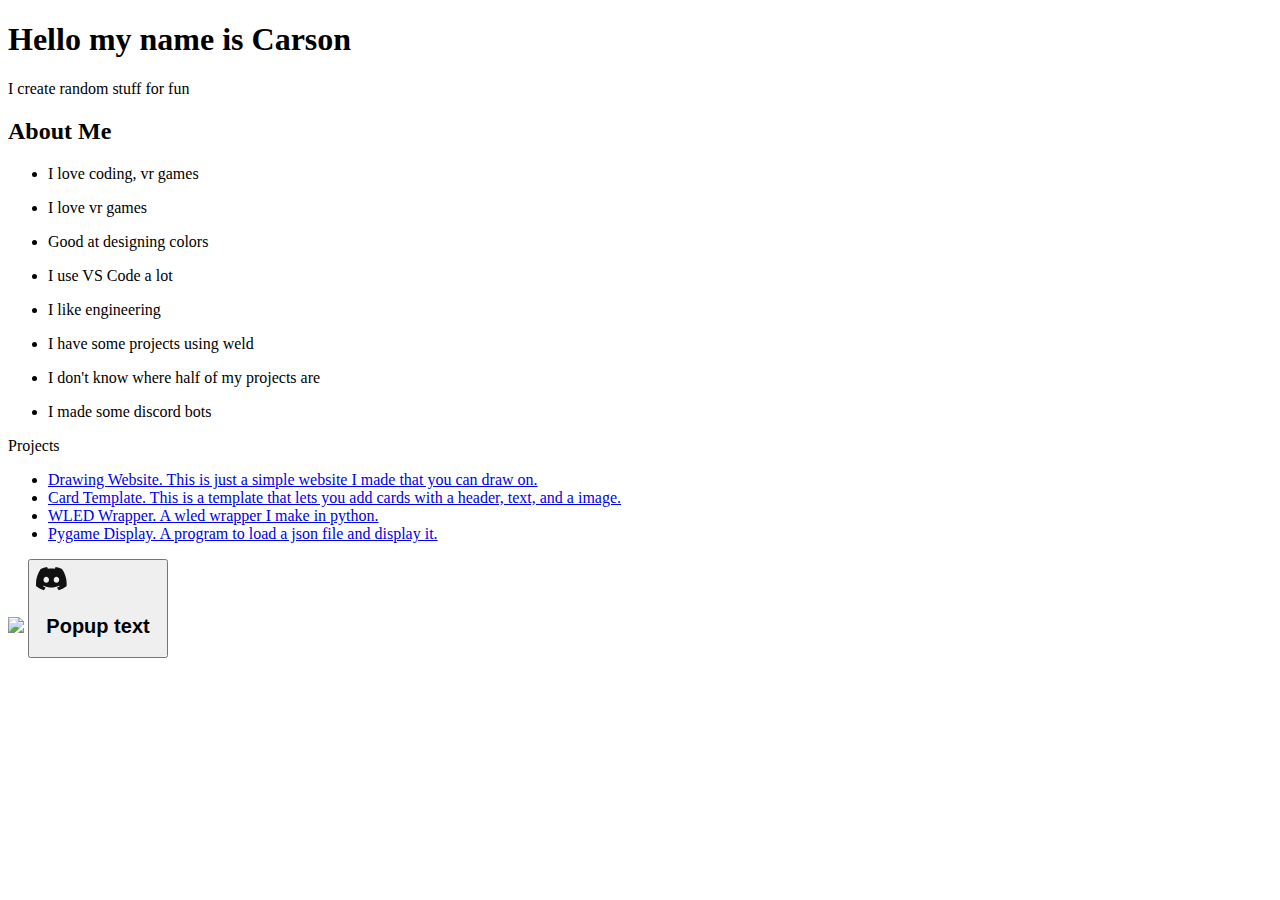
==== index.html @ 6580f6a4 "fix typo in style import" ====
<!DOCTYPE html>
<html lang="en">
<head>
    <meta charset="UTF-8">
    <meta http-equiv="X-UA-Compatible" content="IE=edge">
    <meta name="viewport" content="width=device-width, initial-scale=1.0">
    <title>Carson's Portfolio</title>
    <script src="script.js"></script>
    <link rel="stylesheet" href="style.css">
</head>
<body>
    <h1 class="hello_text">Hello my name is Carson</h1>
<p class = "hello_text">I create random stuff for fun</p>

<div class="info" id="content">
  <h2>About Me</h2>
  <ul class="items">
    <li class="item">
      <p>I love coding, vr games</p>
    </li>
    <li class="item">
      <p>I love vr games</p>
    </li>
    <li class="item">
      <p>Good at designing colors <div class="color"></div></p>
    </li>
    <li class="item">
      <p>I use VS Code a lot</p>
    </li>
    <li class="item">
      <p>I like engineering</p>
    </li>
     <li class="item">
      <p>I have some projects using weld</p>
    </li>
    <li class="item">
      <p>I don't know where half of my projects are</p>
    </li>
    <li class="item">
      <p>I made some discord bots</p>
    </li>
  </ul>
</div>

<p class="project_text">Projects</p>

<div class="projects">
  <ul>
    <li><a href="https://codepen.io/carson-coder/pen/ExpvBew">Drawing Website. This is just a simple website I made that you can draw on.</a></li>
    <li><a href="https://codepen.io/carson-coder/pen/GRBvzMv">Card Template. This is a template that lets you add cards with a header, text, and a image.</a></li>
    <li><a href="https://github.com/carson-coder/Python-WLED-api-Wrapper">WLED Wrapper. A wled wrapper I make in python.</a></li>
    <li><a href="https://github.com/carson-coder/Pygame-Display">Pygame Display. A program to load a json file and display it.</a></li>
  </ul>
</div>

<div class="links">
  <a href="https://github.com/carson-coder"><img src="https://github.com/favicon.ico"></img></a>
  <button class="image" onclick="popup('Discord: CarsonCoder#4014')">
    <svg width="124" height="34" viewBox="0 0 124 34"><g fill="#111"><path d="M26.0015 6.9529C24.0021 6.03845 21.8787 5.37198 19.6623 5C19.3833 5.48048 19.0733 6.13144 18.8563 6.64292C16.4989 6.30193 14.1585 6.30193 11.8336 6.64292C11.6166 6.13144 11.2911 5.48048 11.0276 5C8.79575 5.37198 6.67235 6.03845 4.6869 6.9529C0.672601 12.8736 -0.41235 18.6548 0.130124 24.3585C2.79599 26.2959 5.36889 27.4739 7.89682 28.2489C8.51679 27.4119 9.07477 26.5129 9.55525 25.5675C8.64079 25.2265 7.77283 24.808 6.93587 24.312C7.15286 24.1571 7.36986 23.9866 7.57135 23.8161C12.6241 26.1255 18.0969 26.1255 23.0876 23.8161C23.3046 23.9866 23.5061 24.1571 23.7231 24.312C22.8861 24.808 22.0182 25.2265 21.1037 25.5675C21.5842 26.5129 22.1422 27.4119 22.7621 28.2489C25.2885 27.4739 27.8769 26.2959 30.5288 24.3585C31.1952 17.7559 29.4733 12.0212 26.0015 6.9529ZM10.2527 20.8402C8.73376 20.8402 7.49382 19.4608 7.49382 17.7714C7.49382 16.082 8.70276 14.7025 10.2527 14.7025C11.7871 14.7025 13.0425 16.082 13.0115 17.7714C13.0115 19.4608 11.7871 20.8402 10.2527 20.8402ZM20.4373 20.8402C18.9183 20.8402 17.6768 19.4608 17.6768 17.7714C17.6768 16.082 18.8873 14.7025 20.4373 14.7025C21.9717 14.7025 23.2271 16.082 23.1961 17.7714C23.1961 19.4608 21.9872 20.8402 20.4373 20.8402Z"></path></g></svg>
    <div class="transparent popup" id="popup"><h2>Popup text</h2></div>
  </button>
</div>
</body>
</html>
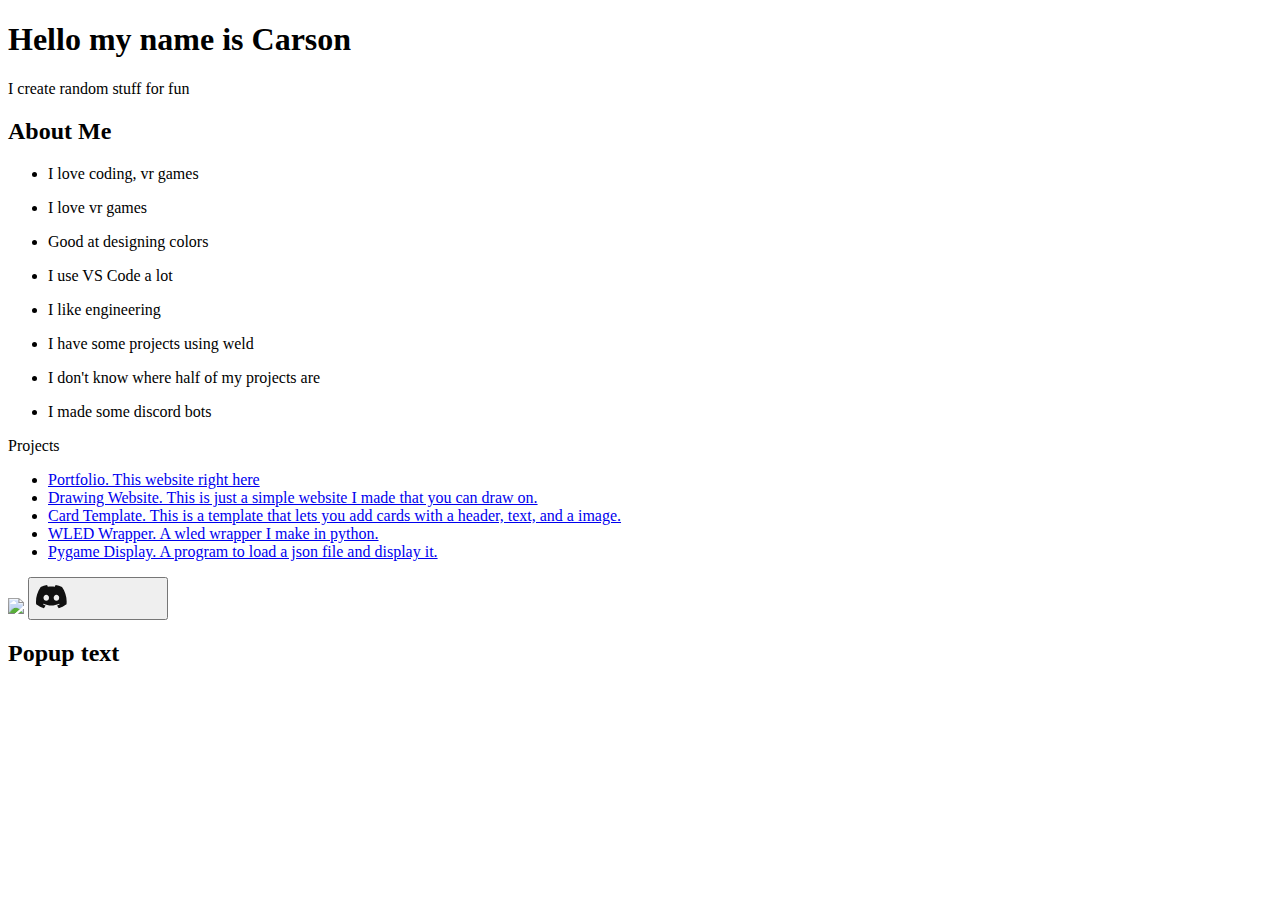
==== commit 0f8dbaa0: "Add projects" ====
--- a/index.html
+++ b/index.html
@@ -46,6 +46,7 @@
 
 <div class="projects">
   <ul>
+    <li><a href="https://github.com/carson-coder/Portfolio">Portfolio. This website right here</a></li>
     <li><a href="https://codepen.io/carson-coder/pen/ExpvBew">Drawing Website. This is just a simple website I made that you can draw on.</a></li>
     <li><a href="https://codepen.io/carson-coder/pen/GRBvzMv">Card Template. This is a template that lets you add cards with a header, text, and a image.</a></li>
     <li><a href="https://github.com/carson-coder/Python-WLED-api-Wrapper">WLED Wrapper. A wled wrapper I make in python.</a></li>
@@ -57,8 +58,8 @@
   <a href="https://github.com/carson-coder"><img src="https://github.com/favicon.ico"></img></a>
   <button class="image" onclick="popup('Discord: CarsonCoder#4014')">
     <svg width="124" height="34" viewBox="0 0 124 34"><g fill="#111"><path d="M26.0015 6.9529C24.0021 6.03845 21.8787 5.37198 19.6623 5C19.3833 5.48048 19.0733 6.13144 18.8563 6.64292C16.4989 6.30193 14.1585 6.30193 11.8336 6.64292C11.6166 6.13144 11.2911 5.48048 11.0276 5C8.79575 5.37198 6.67235 6.03845 4.6869 6.9529C0.672601 12.8736 -0.41235 18.6548 0.130124 24.3585C2.79599 26.2959 5.36889 27.4739 7.89682 28.2489C8.51679 27.4119 9.07477 26.5129 9.55525 25.5675C8.64079 25.2265 7.77283 24.808 6.93587 24.312C7.15286 24.1571 7.36986 23.9866 7.57135 23.8161C12.6241 26.1255 18.0969 26.1255 23.0876 23.8161C23.3046 23.9866 23.5061 24.1571 23.7231 24.312C22.8861 24.808 22.0182 25.2265 21.1037 25.5675C21.5842 26.5129 22.1422 27.4119 22.7621 28.2489C25.2885 27.4739 27.8769 26.2959 30.5288 24.3585C31.1952 17.7559 29.4733 12.0212 26.0015 6.9529ZM10.2527 20.8402C8.73376 20.8402 7.49382 19.4608 7.49382 17.7714C7.49382 16.082 8.70276 14.7025 10.2527 14.7025C11.7871 14.7025 13.0425 16.082 13.0115 17.7714C13.0115 19.4608 11.7871 20.8402 10.2527 20.8402ZM20.4373 20.8402C18.9183 20.8402 17.6768 19.4608 17.6768 17.7714C17.6768 16.082 18.8873 14.7025 20.4373 14.7025C21.9717 14.7025 23.2271 16.082 23.1961 17.7714C23.1961 19.4608 21.9872 20.8402 20.4373 20.8402Z"></path></g></svg>
-    <div class="transparent popup" id="popup"><h2>Popup text</h2></div>
   </button>
+  <div class="transparent popup" id="popup"><h2>Popup text</h2></div>
 </div>
 </body>
 </html>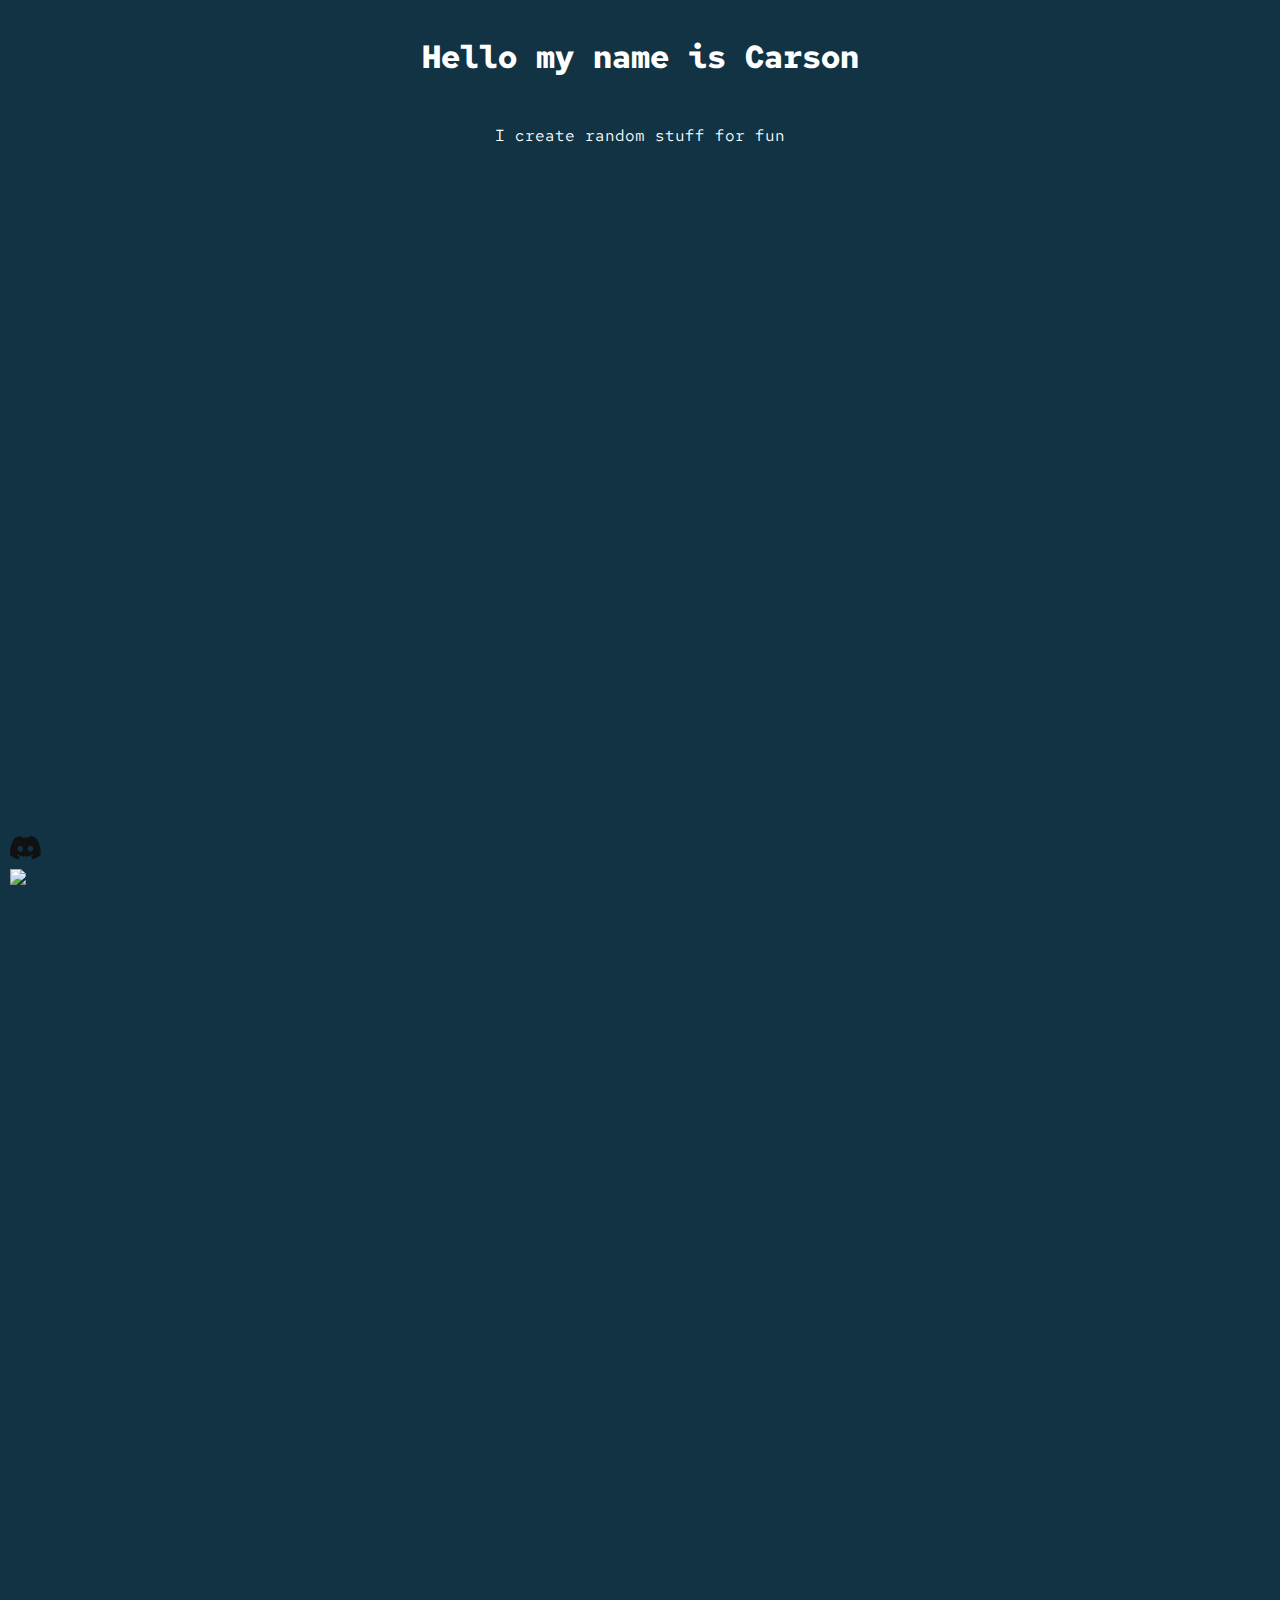
==== commit 36a401c4: "Fixed Design For Mobile" ====
--- a/index.html
+++ b/index.html
@@ -59,7 +59,7 @@
   <button class="image" onclick="popup('Discord: CarsonCoder#4014')">
     <svg width="124" height="34" viewBox="0 0 124 34"><g fill="#111"><path d="M26.0015 6.9529C24.0021 6.03845 21.8787 5.37198 19.6623 5C19.3833 5.48048 19.0733 6.13144 18.8563 6.64292C16.4989 6.30193 14.1585 6.30193 11.8336 6.64292C11.6166 6.13144 11.2911 5.48048 11.0276 5C8.79575 5.37198 6.67235 6.03845 4.6869 6.9529C0.672601 12.8736 -0.41235 18.6548 0.130124 24.3585C2.79599 26.2959 5.36889 27.4739 7.89682 28.2489C8.51679 27.4119 9.07477 26.5129 9.55525 25.5675C8.64079 25.2265 7.77283 24.808 6.93587 24.312C7.15286 24.1571 7.36986 23.9866 7.57135 23.8161C12.6241 26.1255 18.0969 26.1255 23.0876 23.8161C23.3046 23.9866 23.5061 24.1571 23.7231 24.312C22.8861 24.808 22.0182 25.2265 21.1037 25.5675C21.5842 26.5129 22.1422 27.4119 22.7621 28.2489C25.2885 27.4739 27.8769 26.2959 30.5288 24.3585C31.1952 17.7559 29.4733 12.0212 26.0015 6.9529ZM10.2527 20.8402C8.73376 20.8402 7.49382 19.4608 7.49382 17.7714C7.49382 16.082 8.70276 14.7025 10.2527 14.7025C11.7871 14.7025 13.0425 16.082 13.0115 17.7714C13.0115 19.4608 11.7871 20.8402 10.2527 20.8402ZM20.4373 20.8402C18.9183 20.8402 17.6768 19.4608 17.6768 17.7714C17.6768 16.082 18.8873 14.7025 20.4373 14.7025C21.9717 14.7025 23.2271 16.082 23.1961 17.7714C23.1961 19.4608 21.9872 20.8402 20.4373 20.8402Z"></path></g></svg>
   </button>
-  <div class="transparent popup" id="popup"><h2>Popup text</h2></div>
+  <div class="hidden popup" id="popup"><h2>Popup text</h2></div>
 </div>
 </body>
 </html>--- a/style.css
+++ b/style.css
@@ -0,0 +1,210 @@
+@import url("https://fonts.googleapis.com/css2?family=Red+Hat+Mono&display=swap");
+
+* {
+  font-family: "Red Hat Mono", monospace;
+  color: white;
+  max-width: 100%;
+}
+
+:root {
+  --background-color: #134
+}
+
+/* width */
+body::-webkit-scrollbar {
+  width: 10px;
+}
+
+/* Track */
+body::-webkit-scrollbar-track {
+  background: var(--background-color);
+}
+
+/* Handle */
+body::-webkit-scrollbar-thumb {
+  background: linear-gradient(white, #6865d9, white);
+  border-radius: 10px;
+  position: fixed;
+  right: 10px;
+}
+
+/* Handle on hover */
+body::-webkit-scrollbar-thumb:hover {
+  background: linear-gradient(white, #0000ff, white);
+}
+
+body {
+  background-color: var(--background-color);
+  margin: 0px;
+  padding: 10px;
+  display: flex;
+  align-items: center;
+  flex-direction: column;
+  height: calc(200vh - 20px);
+}
+
+/* Animations */
+
+@keyframes down {
+  0% {
+    transform: translateY(-90vw);
+  }
+  
+  100% {
+    transform: translateY(0%);
+  }
+}
+
+/* Childern of body */
+
+.hello_text {
+  --display: unset;
+  margin-top: 2%;
+  animation: down 2s forwards;
+}
+
+.info {
+  --padding: 5vh;
+  --padding-inline: 5vw;
+  --margin: 5vw;
+  
+  margin: var(--margin);
+  padding: var(--padding);
+  padding-inline: var(--padding-inline);
+  height: 400px;
+  color: #ccf !important;
+  border-radius: 10px;
+  background-color: #111;
+  transition: all 1s ease;
+  grid-template-columns: auto auto;
+  height: min-content;
+  width: 60vw;
+  overflow: wrap;
+  animation: down 2s forwards;
+  animation-delay: 2s;
+  transform: translateY(-1000vh);
+} 
+
+.projects {
+  background: linear-gradient(#24223a, #000000);
+  
+  min-width: 50vw;
+  padding: 10px;
+  border-radius: 10px;
+  
+  animation: down 2s forwards;
+  animation-delay: 5s;
+  transform: translateY(-1000vh);
+}
+
+.project_text {
+  font-size: 2rem;
+  animation: down 2s forwards;
+  animation-delay: 5s;
+  transform: translateY(-1000vh);
+}
+
+/* other things */
+
+.projects ul li {
+  margin: 10px;
+}
+
+ul {
+  list-style: none;
+  margin: 0px;
+  padding: 0px;
+}
+
+.items {
+  --max-width: max(6vw, 200px);
+  --min-width: max(5vw, 200px);
+  
+  display: grid;
+  height: min-content;
+  width: 100%;
+  grid-template-columns: repeat(auto-fit, 100px);
+  gap: max(50px, 2vw);
+}
+
+.item {
+  background: #103245;
+  max-width: var(--max-width);
+  border-radius: 1vw;
+  padding: 1px;
+  padding-inline: 10px;
+  height: max-content;
+  width: 6rem;
+  margin-inline: 20px;
+}
+
+.info h2 {
+  border-radius: 100vw;
+  padding: 20px;
+  width: 90%;
+  text-align: flex-start;
+  font-size: 2rem;
+  animation: down 2s forwards;
+  animation-delay: 2.1s;
+  transform: translateY(-1000vh);
+}
+
+.links {
+  position: fixed;
+  display: flex;
+  flex-direction: column-reverse;
+  bottom: 10px;
+  left: 10px;
+}
+
+.links * {
+  cursor: pointer;
+  margin: 0px;
+  padding: 0px;
+}
+
+.image, .image * {
+  background: none;
+  outline: none;
+  border: none;
+}
+
+.popup {
+  position: fixed;
+  height: 80px;
+  bottom: 60px;
+  padding: 10px;
+  padding-top: 20px;
+  background-color: #609dff;
+  border-radius: 20px;
+  border-bottom-left-radius: 5px; 
+  left: 75px;
+  filter: opacity(0);
+  transition: filter 0.2s ease;
+  cursor: unset;
+}
+
+.popup h2 {
+  left: 80px;
+  bottom: 60px;
+  font-size: 1rem;
+}
+
+.color::before {
+  content: "";
+    width: 1rem;
+    height: 1rem;
+    background-color: #0FD985;
+    outline: 1px black solid;
+    position: absolute;
+    margin-block: -33px;
+    margin-inline: 63px;
+}
+
+.show { filter: opacity(100%)}
+
+.hidden { display: none !important;}
+
+a {
+  text-decoration: none;
+}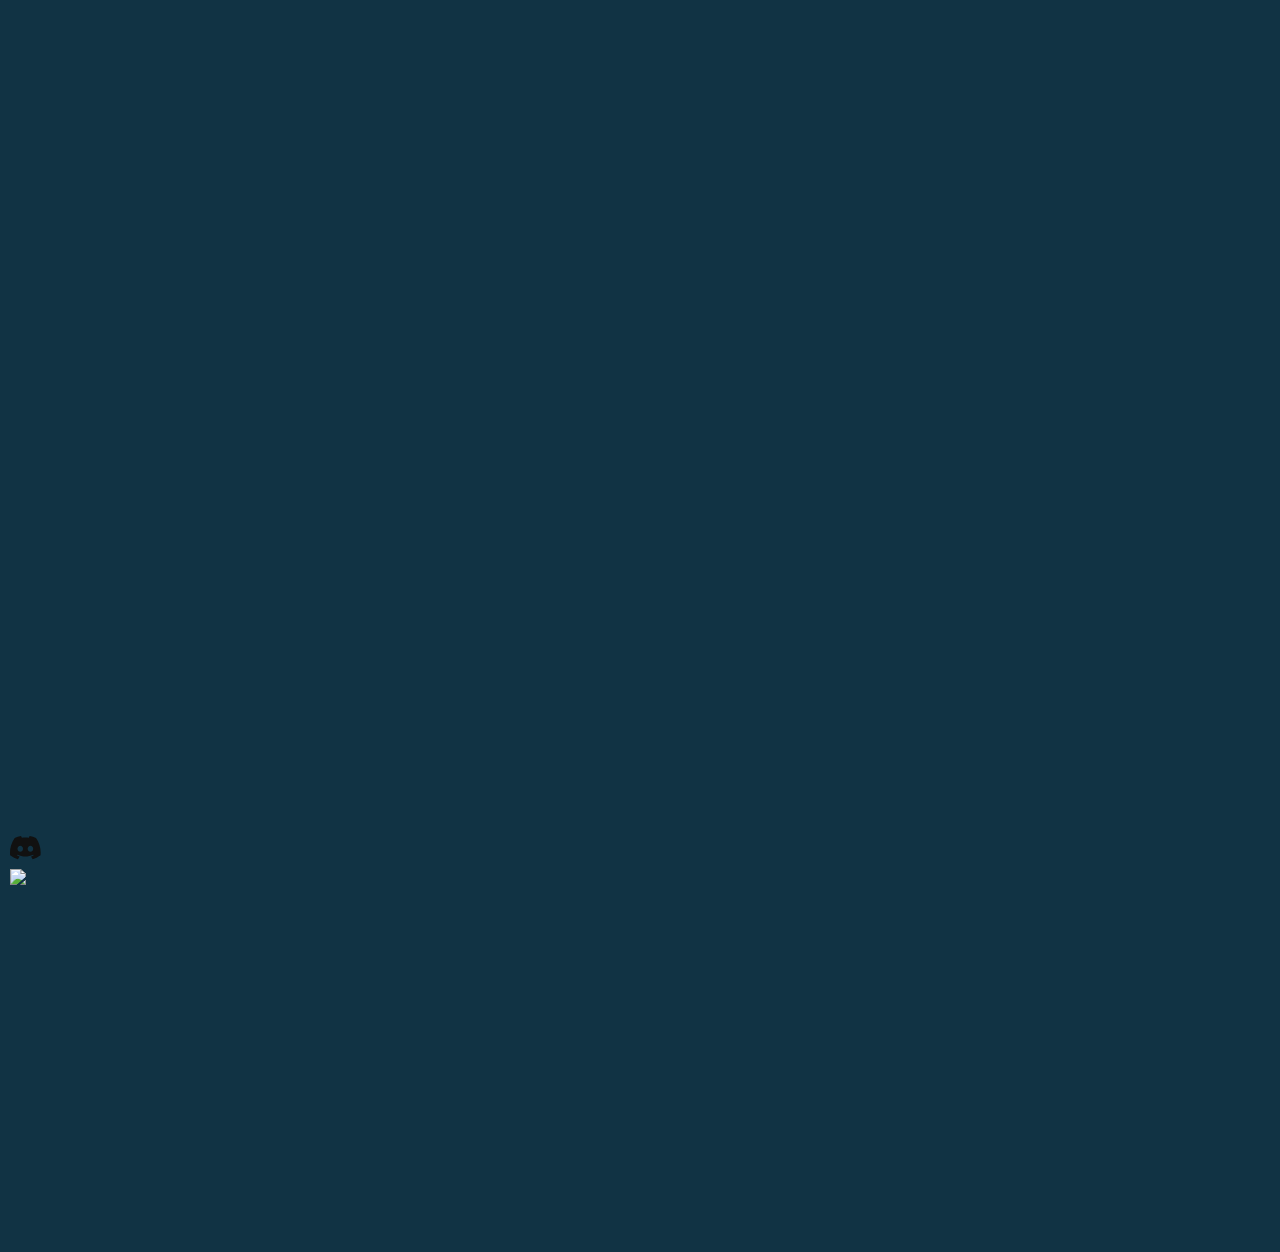
==== commit da6cabbf: "Just changing style of info" ====
--- a/index.html
+++ b/index.html
@@ -14,32 +14,14 @@
 
 <div class="info" id="content">
   <h2>About Me</h2>
-  <ul class="items">
-    <li class="item">
-      <p>I love coding, vr games</p>
-    </li>
-    <li class="item">
-      <p>I love vr games</p>
-    </li>
-    <li class="item">
-      <p>Good at designing colors <div class="color"></div></p>
-    </li>
-    <li class="item">
-      <p>I use VS Code a lot</p>
-    </li>
-    <li class="item">
-      <p>I like engineering</p>
-    </li>
-     <li class="item">
-      <p>I have some projects using weld</p>
-    </li>
-    <li class="item">
-      <p>I don't know where half of my projects are</p>
-    </li>
-    <li class="item">
-      <p>I made some discord bots</p>
-    </li>
-  </ul>
+  <p>I love coding, vr games</p>
+  <p>I love vr games</p>
+  <p>Good at designing colors <div class="color"></div></p>
+  <p>I use VS Code a lot</p>
+  <p>I like engineering</p>
+  <p>I have some projects using weld</p>
+  <p>I don't know where half of my projects are</p>
+  <p>I made some discord bots</p>
 </div>
 
 <p class="project_text">Projects</p>
--- a/style.css
+++ b/style.css
@@ -4,6 +4,7 @@
   font-family: "Red Hat Mono", monospace;
   color: white;
   max-width: 100%;
+  --idle-pos: -5000px;
 }
 
 :root {
@@ -40,27 +41,30 @@
   display: flex;
   align-items: center;
   flex-direction: column;
-  height: calc(200vh - 20px);
+  height: max-content;
+  padding-bottom: 100px;
 }
 
 /* Animations */
 
 @keyframes down {
   0% {
-    transform: translateY(-90vw);
+    top: var(--idle-pos);
   }
   
   100% {
-    transform: translateY(0%);
+    top: 0;
   }
 }
 
-/* Childern of body */
+/* Children of body */
 
 .hello_text {
   --display: unset;
   margin-top: 2%;
-  animation: down 2s forwards;
+  position: relative;
+  animation: down 2s forwards;
+  top: var(--idle-pos);
 }
 
 .info {
@@ -80,9 +84,12 @@
   height: min-content;
   width: 60vw;
   overflow: wrap;
-  animation: down 2s forwards;
+  position: relative;
+
+  animation: down 2s forwards;
+  top: var(--idle-pos);
   animation-delay: 2s;
-  transform: translateY(-1000vh);
+  
 } 
 
 .projects {
@@ -91,23 +98,28 @@
   min-width: 50vw;
   padding: 10px;
   border-radius: 10px;
-  
+  position: relative;
+  top: var(--idle-pos);
   animation: down 2s forwards;
   animation-delay: 5s;
-  transform: translateY(-1000vh);
 }
 
 .project_text {
   font-size: 2rem;
+  top: var(--idle-pos);
   animation: down 2s forwards;
   animation-delay: 5s;
-  transform: translateY(-1000vh);
+  position: relative;
 }
 
 /* other things */
 
-.projects ul li {
-  margin: 10px;
+.projects > ul > li {
+  padding: 10px;
+}
+
+.projects > ul > li:not(:nth-child(1)) {
+  border-top: 2px solid #5a5a5a;
 }
 
 ul {
@@ -144,9 +156,11 @@
   width: 90%;
   text-align: flex-start;
   font-size: 2rem;
+  position: relative;
+  top: var(--idle-pos);
   animation: down 2s forwards;
   animation-delay: 2.1s;
-  transform: translateY(-1000vh);
+  
 }
 
 .links {
@@ -197,8 +211,8 @@
     background-color: #0FD985;
     outline: 1px black solid;
     position: absolute;
-    margin-block: -33px;
-    margin-inline: 63px;
+    margin-block: -2.1rem;
+    margin-inline: 14.5rem;
 }
 
 .show { filter: opacity(100%)}
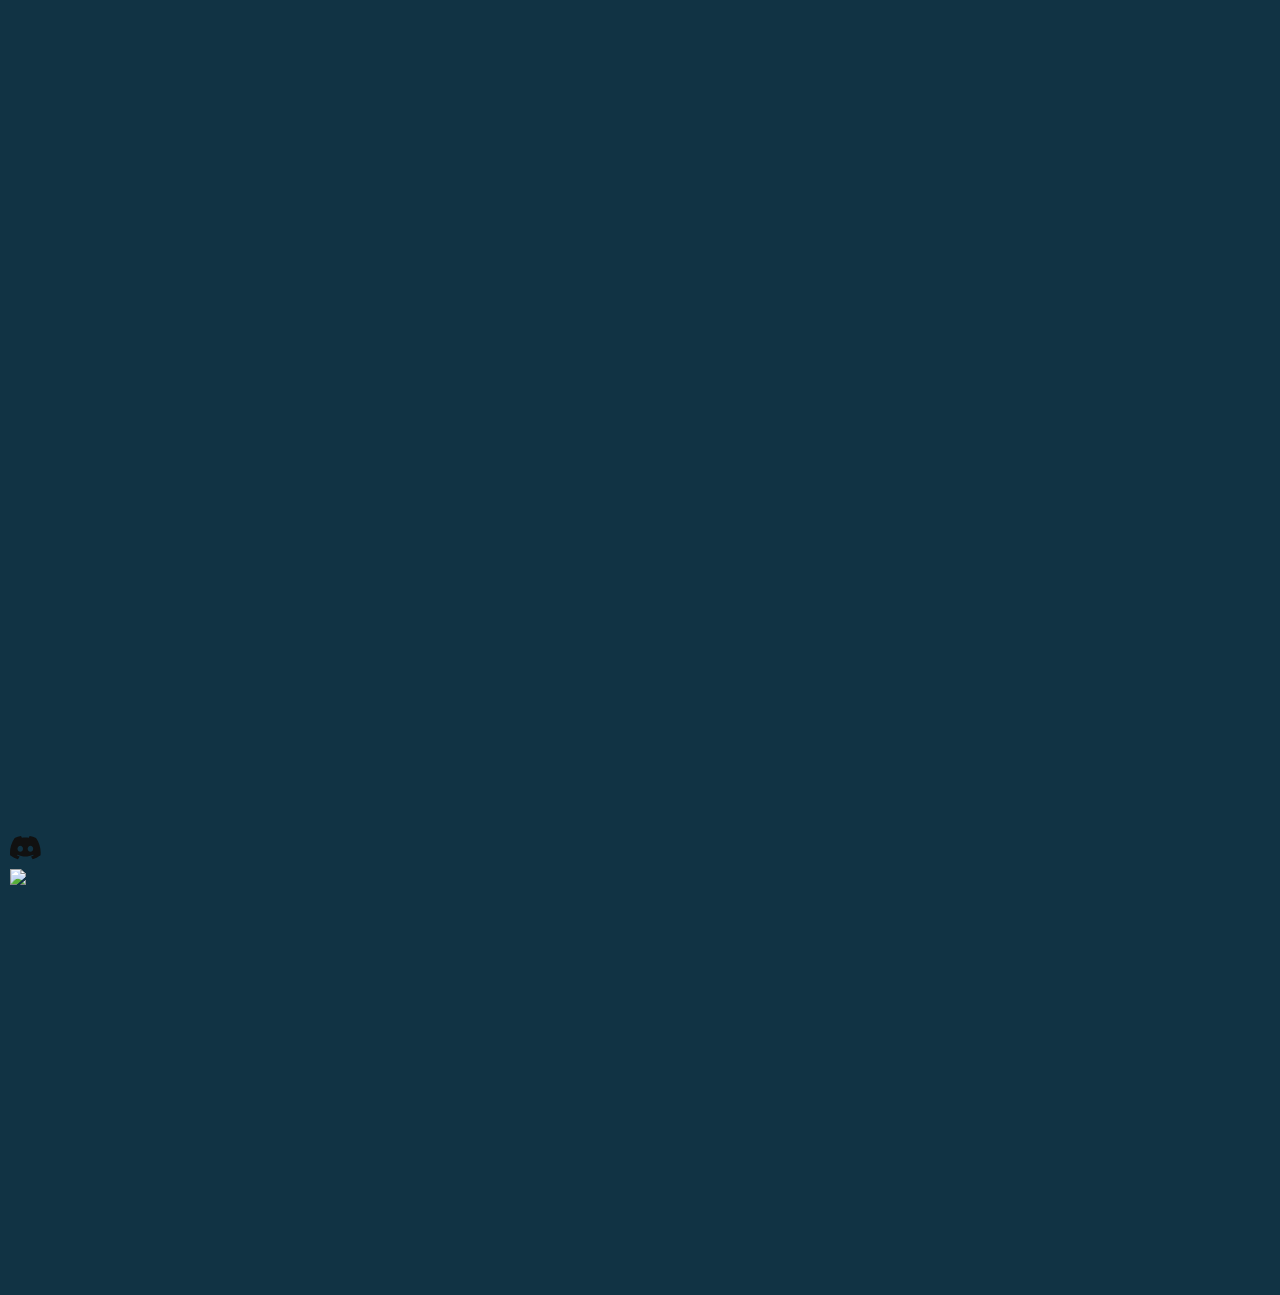
==== commit 83776847: "Added project" ====
--- a/index.html
+++ b/index.html
@@ -16,7 +16,7 @@
   <h2>About Me</h2>
   <p>I love coding, vr games</p>
   <p>I love vr games</p>
-  <p>Good at designing colors <div class="color"></div></p>
+  <p class="color">Good at designing colors</p>
   <p>I use VS Code a lot</p>
   <p>I like engineering</p>
   <p>I have some projects using weld</p>
@@ -33,6 +33,7 @@
     <li><a href="https://codepen.io/carson-coder/pen/GRBvzMv">Card Template. This is a template that lets you add cards with a header, text, and a image.</a></li>
     <li><a href="https://github.com/carson-coder/Python-WLED-api-Wrapper">WLED Wrapper. A wled wrapper I make in python.</a></li>
     <li><a href="https://github.com/carson-coder/Pygame-Display">Pygame Display. A program to load a json file and display it.</a></li>
+    <li><a href="https://www.youtube.com/@HouseThingsRecRoom">HTRR Films. A movie production thing in Rec Room a game I play</a></li>
   </ul>
 </div>
 
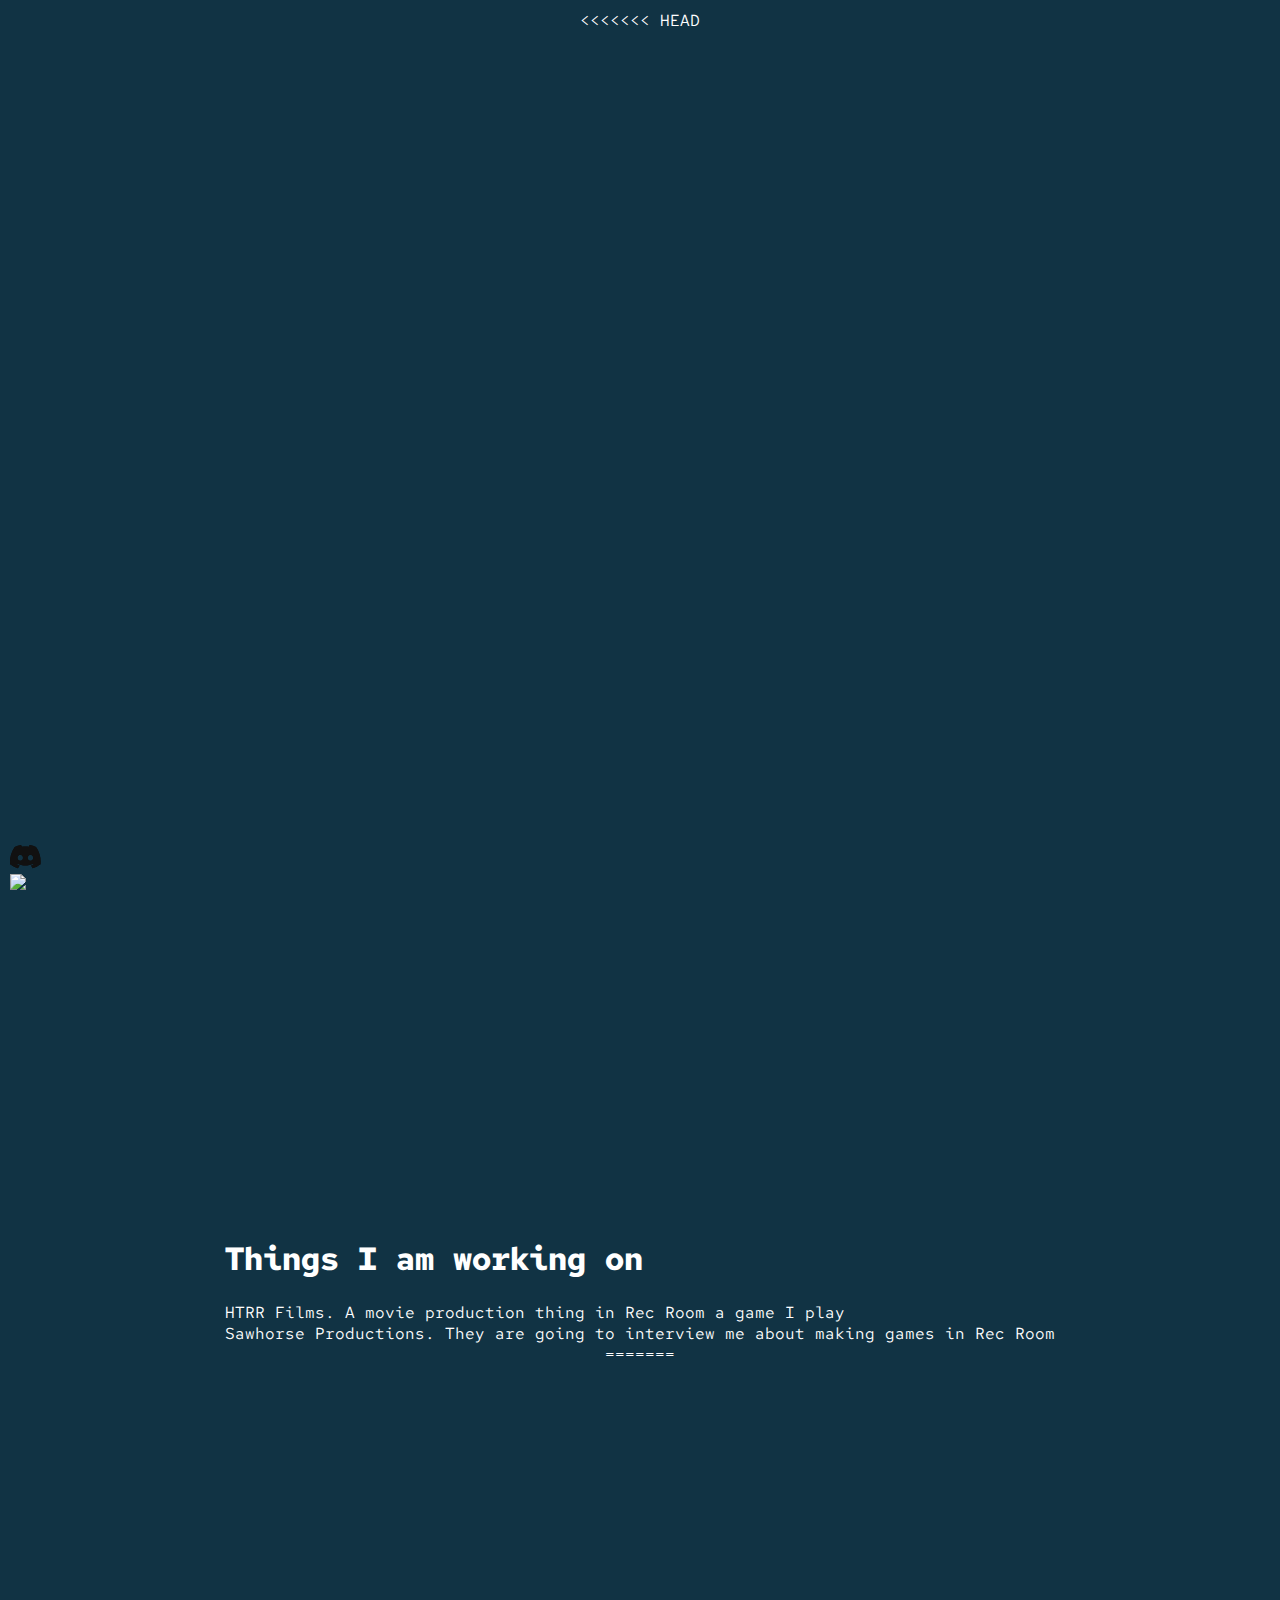
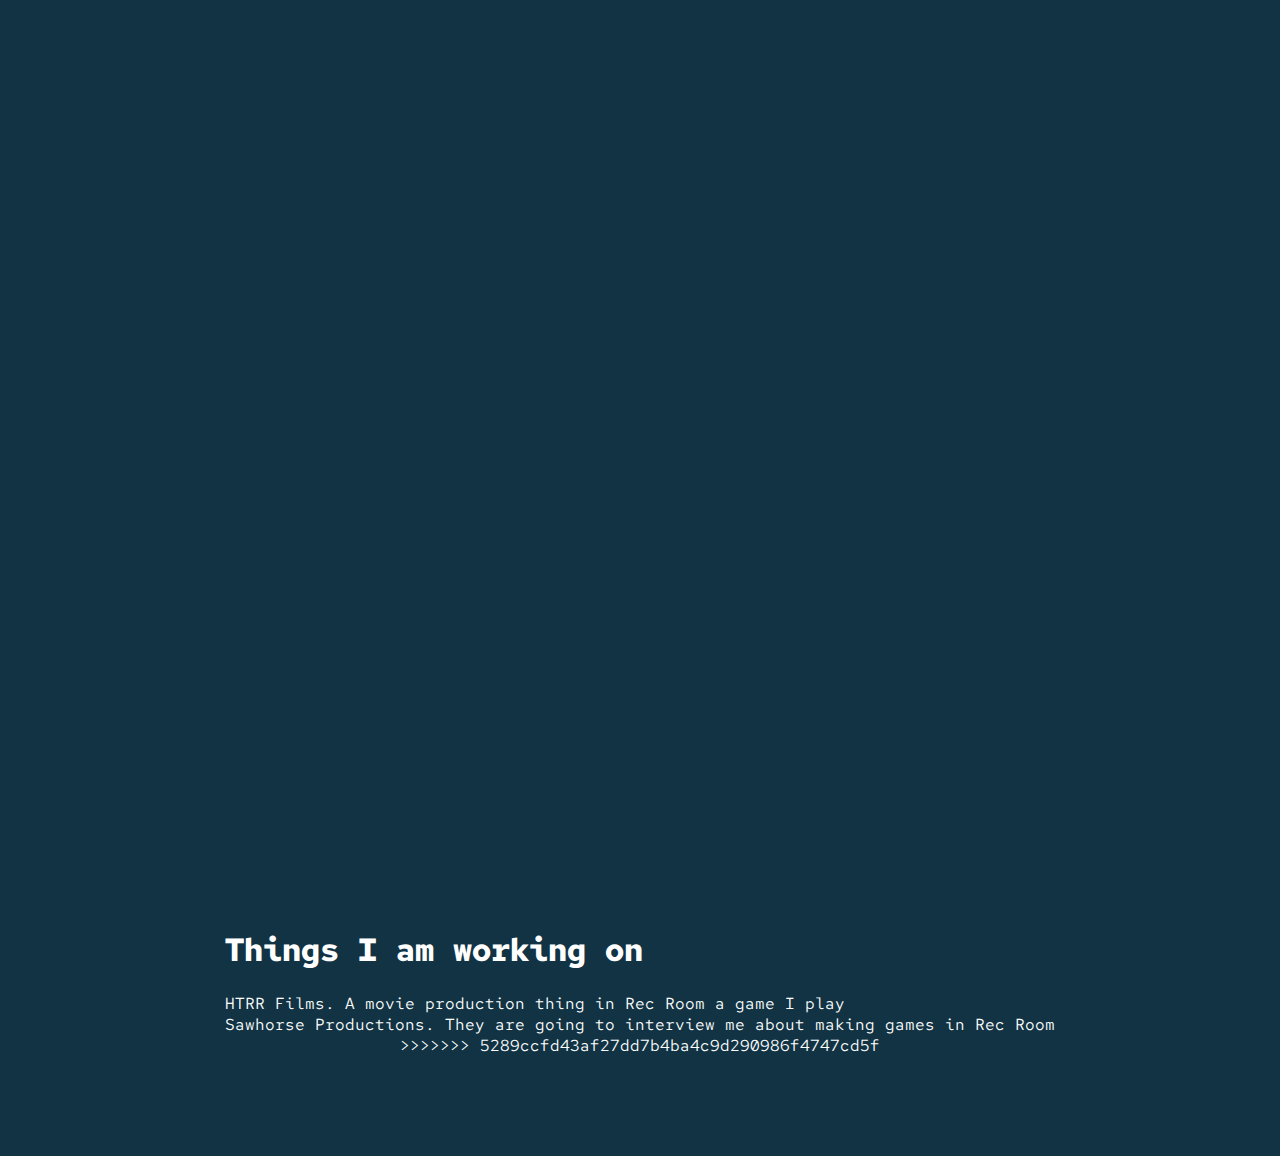
==== commit a97ae8e1: "Add Project" ====
--- a/index.html
+++ b/index.html
@@ -1,3 +1,61 @@
+<<<<<<< HEAD
+<!DOCTYPE html>
+<html lang="en">
+<head>
+    <meta charset="UTF-8">
+    <meta http-equiv="X-UA-Compatible" content="IE=edge">
+    <meta name="viewport" content="width=device-width, initial-scale=1.0">
+    <title>Carson's Portfolio</title>
+    <script src="script.js"></script>
+    <link rel="stylesheet" href="style.css">
+</head>
+<body>
+    <h1 class="hello_text">Hello my name is Carson</h1>
+<p class = "hello_text">I create random stuff for fun</p>
+
+<div class="info" id="content">
+  <h2>About Me</h2>
+  <p>I love coding, vr games</p>
+  <p>I love vr games</p>
+  <p class="color">Good at designing colors</p>
+  <p>I use VS Code a lot</p>
+  <p>I like engineering</p>
+  <p>I have some projects using weld</p>
+  <p>I don't know where half of my projects are</p>
+  <p>I made some discord bots</p>
+</div>
+
+<p class="project_text">Projects</p>
+
+<div class="projects">
+  <ul>
+    <li><a href="https://github.com/carson-coder/Portfolio">Portfolio. This website right here</a></li>
+    <li><a href="https://codepen.io/carson-coder/pen/ExpvBew">Drawing Website. This is just a simple website I made that you can draw on.</a></li>
+    <li><a href="https://codepen.io/carson-coder/pen/GRBvzMv">Card Template. This is a template that lets you add cards with a header, text, and a image.</a></li>
+    <li><a href="https://github.com/carson-coder/Python-WLED-api-Wrapper">WLED Wrapper. A wled wrapper I make in python.</a></li>
+    <li><a href="https://github.com/carson-coder/Pygame-Display">Pygame Display. A program to load a json file and display it.</a></li>
+    <li><a href="https://github.com/carson-coder/Server-Client-Audio-Transfer">Audio Streamer. A simple project I made to stream audio from a server to a client.</a></li>
+  </ul>
+</div>
+
+<div class="things">
+  <h1>Things I am working on</h1>
+  <ul class="main">
+    <li><a href="https://www.youtube.com/@HouseThingsRecRoom">HTRR Films. A movie production thing in Rec Room a game I play</a></li>
+    <li><a href="https://sawhorsela.com">Sawhorse Productions. They are going to interview me about making games in Rec Room</a></li>
+  </ul>
+</div>
+
+<div class="links">
+  <a href="https://github.com/carson-coder"><img src="https://github.com/favicon.ico"></a>
+  <button class="image" onclick="popup('Discord: CarsonCoder#4014')">
+    <svg width="34" height="34" viewBox="0 0 34 34"><g fill="#111"><path d="M26.0015 6.9529C24.0021 6.03845 21.8787 5.37198 19.6623 5C19.3833 5.48048 19.0733 6.13144 18.8563 6.64292C16.4989 6.30193 14.1585 6.30193 11.8336 6.64292C11.6166 6.13144 11.2911 5.48048 11.0276 5C8.79575 5.37198 6.67235 6.03845 4.6869 6.9529C0.672601 12.8736 -0.41235 18.6548 0.130124 24.3585C2.79599 26.2959 5.36889 27.4739 7.89682 28.2489C8.51679 27.4119 9.07477 26.5129 9.55525 25.5675C8.64079 25.2265 7.77283 24.808 6.93587 24.312C7.15286 24.1571 7.36986 23.9866 7.57135 23.8161C12.6241 26.1255 18.0969 26.1255 23.0876 23.8161C23.3046 23.9866 23.5061 24.1571 23.7231 24.312C22.8861 24.808 22.0182 25.2265 21.1037 25.5675C21.5842 26.5129 22.1422 27.4119 22.7621 28.2489C25.2885 27.4739 27.8769 26.2959 30.5288 24.3585C31.1952 17.7559 29.4733 12.0212 26.0015 6.9529ZM10.2527 20.8402C8.73376 20.8402 7.49382 19.4608 7.49382 17.7714C7.49382 16.082 8.70276 14.7025 10.2527 14.7025C11.7871 14.7025 13.0425 16.082 13.0115 17.7714C13.0115 19.4608 11.7871 20.8402 10.2527 20.8402ZM20.4373 20.8402C18.9183 20.8402 17.6768 19.4608 17.6768 17.7714C17.6768 16.082 18.8873 14.7025 20.4373 14.7025C21.9717 14.7025 23.2271 16.082 23.1961 17.7714C23.1961 19.4608 21.9872 20.8402 20.4373 20.8402Z"></path></g></svg>
+  </button>
+  <div class="hidden popup" id="popup"><h2>Popup text</h2></div>
+</div>
+</body>
+</html>
+=======
 <!DOCTYPE html>
 <html lang="en">
 <head>
@@ -14,7 +72,7 @@
 
 <div class="info" id="content">
   <h2>About Me</h2>
-  <p>I love coding, vr games</p>
+  <p>I love coding and vr games</p>
   <p>I love vr games</p>
   <p class="color">Good at designing colors</p>
   <p>I use VS Code a lot</p>
@@ -33,16 +91,24 @@
     <li><a href="https://codepen.io/carson-coder/pen/GRBvzMv">Card Template. This is a template that lets you add cards with a header, text, and a image.</a></li>
     <li><a href="https://github.com/carson-coder/Python-WLED-api-Wrapper">WLED Wrapper. A wled wrapper I make in python.</a></li>
     <li><a href="https://github.com/carson-coder/Pygame-Display">Pygame Display. A program to load a json file and display it.</a></li>
+  </ul>
+</div>
+
+<div class="things">
+  <h1>Things I am working on</h1>
+  <ul class="main">
     <li><a href="https://www.youtube.com/@HouseThingsRecRoom">HTRR Films. A movie production thing in Rec Room a game I play</a></li>
+    <li><a href="https://sawhorsela.com">Sawhorse Productions. They are going to interview me about making games in Rec Room</a></li>
   </ul>
 </div>
 
 <div class="links">
-  <a href="https://github.com/carson-coder"><img src="https://github.com/favicon.ico"></img></a>
+  <a href="https://github.com/carson-coder"><img src="https://github.com/favicon.ico"></a>
   <button class="image" onclick="popup('Discord: CarsonCoder#4014')">
-    <svg width="124" height="34" viewBox="0 0 124 34"><g fill="#111"><path d="M26.0015 6.9529C24.0021 6.03845 21.8787 5.37198 19.6623 5C19.3833 5.48048 19.0733 6.13144 18.8563 6.64292C16.4989 6.30193 14.1585 6.30193 11.8336 6.64292C11.6166 6.13144 11.2911 5.48048 11.0276 5C8.79575 5.37198 6.67235 6.03845 4.6869 6.9529C0.672601 12.8736 -0.41235 18.6548 0.130124 24.3585C2.79599 26.2959 5.36889 27.4739 7.89682 28.2489C8.51679 27.4119 9.07477 26.5129 9.55525 25.5675C8.64079 25.2265 7.77283 24.808 6.93587 24.312C7.15286 24.1571 7.36986 23.9866 7.57135 23.8161C12.6241 26.1255 18.0969 26.1255 23.0876 23.8161C23.3046 23.9866 23.5061 24.1571 23.7231 24.312C22.8861 24.808 22.0182 25.2265 21.1037 25.5675C21.5842 26.5129 22.1422 27.4119 22.7621 28.2489C25.2885 27.4739 27.8769 26.2959 30.5288 24.3585C31.1952 17.7559 29.4733 12.0212 26.0015 6.9529ZM10.2527 20.8402C8.73376 20.8402 7.49382 19.4608 7.49382 17.7714C7.49382 16.082 8.70276 14.7025 10.2527 14.7025C11.7871 14.7025 13.0425 16.082 13.0115 17.7714C13.0115 19.4608 11.7871 20.8402 10.2527 20.8402ZM20.4373 20.8402C18.9183 20.8402 17.6768 19.4608 17.6768 17.7714C17.6768 16.082 18.8873 14.7025 20.4373 14.7025C21.9717 14.7025 23.2271 16.082 23.1961 17.7714C23.1961 19.4608 21.9872 20.8402 20.4373 20.8402Z"></path></g></svg>
+    <svg width="34" height="34" viewBox="0 0 34 34"><g fill="#111"><path d="M26.0015 6.9529C24.0021 6.03845 21.8787 5.37198 19.6623 5C19.3833 5.48048 19.0733 6.13144 18.8563 6.64292C16.4989 6.30193 14.1585 6.30193 11.8336 6.64292C11.6166 6.13144 11.2911 5.48048 11.0276 5C8.79575 5.37198 6.67235 6.03845 4.6869 6.9529C0.672601 12.8736 -0.41235 18.6548 0.130124 24.3585C2.79599 26.2959 5.36889 27.4739 7.89682 28.2489C8.51679 27.4119 9.07477 26.5129 9.55525 25.5675C8.64079 25.2265 7.77283 24.808 6.93587 24.312C7.15286 24.1571 7.36986 23.9866 7.57135 23.8161C12.6241 26.1255 18.0969 26.1255 23.0876 23.8161C23.3046 23.9866 23.5061 24.1571 23.7231 24.312C22.8861 24.808 22.0182 25.2265 21.1037 25.5675C21.5842 26.5129 22.1422 27.4119 22.7621 28.2489C25.2885 27.4739 27.8769 26.2959 30.5288 24.3585C31.1952 17.7559 29.4733 12.0212 26.0015 6.9529ZM10.2527 20.8402C8.73376 20.8402 7.49382 19.4608 7.49382 17.7714C7.49382 16.082 8.70276 14.7025 10.2527 14.7025C11.7871 14.7025 13.0425 16.082 13.0115 17.7714C13.0115 19.4608 11.7871 20.8402 10.2527 20.8402ZM20.4373 20.8402C18.9183 20.8402 17.6768 19.4608 17.6768 17.7714C17.6768 16.082 18.8873 14.7025 20.4373 14.7025C21.9717 14.7025 23.2271 16.082 23.1961 17.7714C23.1961 19.4608 21.9872 20.8402 20.4373 20.8402Z"></path></g></svg>
   </button>
   <div class="hidden popup" id="popup"><h2>Popup text</h2></div>
 </div>
 </body>
-</html>+</html>
+>>>>>>> 5289ccfd43af27dd7b4ba4c9d290986f4747cd5f
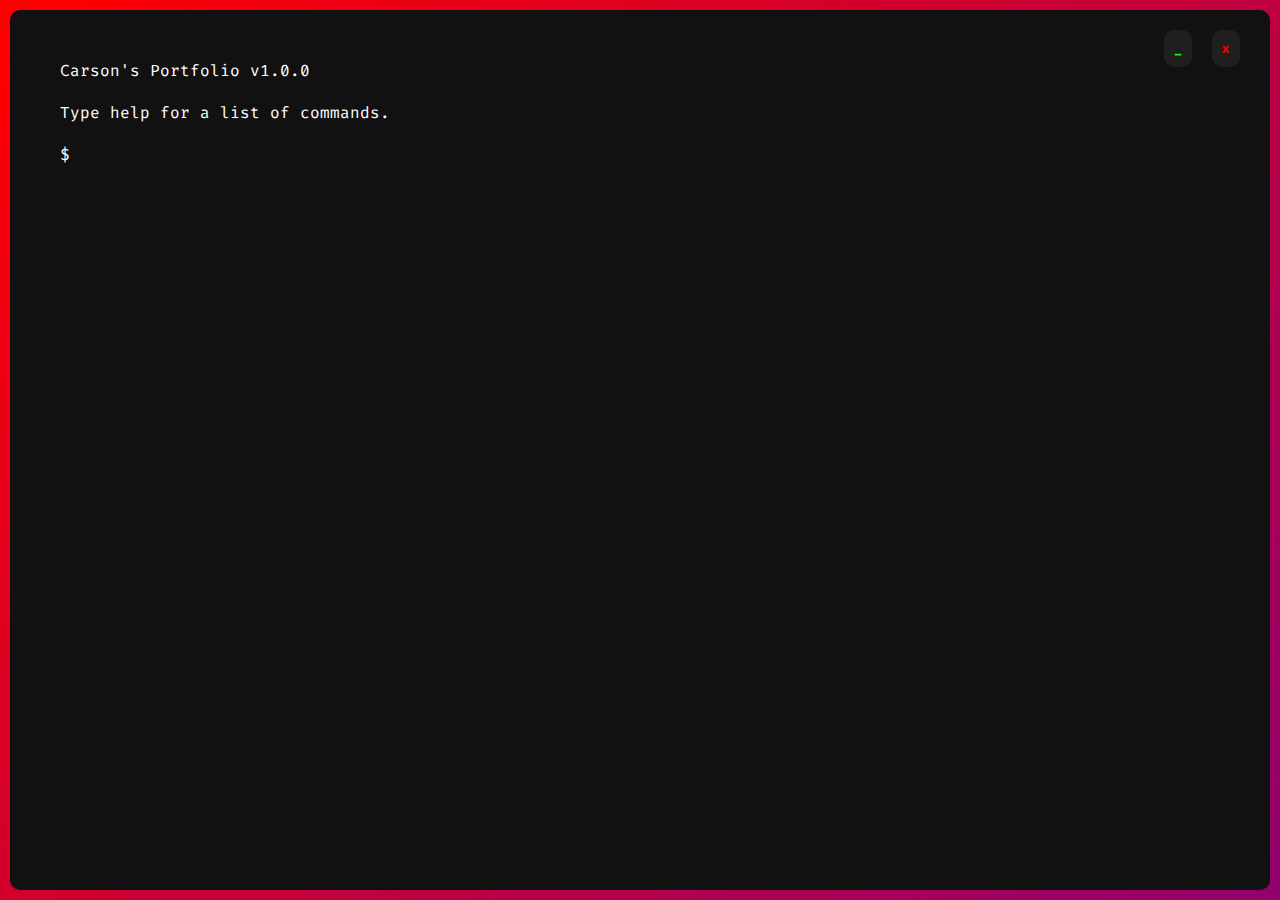
==== commit e26acce6: "Commit" ====
--- a/index.html
+++ b/index.html
@@ -1,114 +1,16 @@
-<<<<<<< HEAD
-<!DOCTYPE html>
-<html lang="en">
-<head>
-    <meta charset="UTF-8">
-    <meta http-equiv="X-UA-Compatible" content="IE=edge">
-    <meta name="viewport" content="width=device-width, initial-scale=1.0">
-    <title>Carson's Portfolio</title>
-    <script src="script.js"></script>
-    <link rel="stylesheet" href="style.css">
-</head>
-<body>
-    <h1 class="hello_text">Hello my name is Carson</h1>
-<p class = "hello_text">I create random stuff for fun</p>
-
-<div class="info" id="content">
-  <h2>About Me</h2>
-  <p>I love coding, vr games</p>
-  <p>I love vr games</p>
-  <p class="color">Good at designing colors</p>
-  <p>I use VS Code a lot</p>
-  <p>I like engineering</p>
-  <p>I have some projects using weld</p>
-  <p>I don't know where half of my projects are</p>
-  <p>I made some discord bots</p>
-</div>
-
-<p class="project_text">Projects</p>
-
-<div class="projects">
-  <ul>
-    <li><a href="https://github.com/carson-coder/Portfolio">Portfolio. This website right here</a></li>
-    <li><a href="https://codepen.io/carson-coder/pen/ExpvBew">Drawing Website. This is just a simple website I made that you can draw on.</a></li>
-    <li><a href="https://codepen.io/carson-coder/pen/GRBvzMv">Card Template. This is a template that lets you add cards with a header, text, and a image.</a></li>
-    <li><a href="https://github.com/carson-coder/Python-WLED-api-Wrapper">WLED Wrapper. A wled wrapper I make in python.</a></li>
-    <li><a href="https://github.com/carson-coder/Pygame-Display">Pygame Display. A program to load a json file and display it.</a></li>
-    <li><a href="https://github.com/carson-coder/Server-Client-Audio-Transfer">Audio Streamer. A simple project I made to stream audio from a server to a client.</a></li>
-  </ul>
-</div>
-
-<div class="things">
-  <h1>Things I am working on</h1>
-  <ul class="main">
-    <li><a href="https://www.youtube.com/@HouseThingsRecRoom">HTRR Films. A movie production thing in Rec Room a game I play</a></li>
-    <li><a href="https://sawhorsela.com">Sawhorse Productions. They are going to interview me about making games in Rec Room</a></li>
-  </ul>
-</div>
-
-<div class="links">
-  <a href="https://github.com/carson-coder"><img src="https://github.com/favicon.ico"></a>
-  <button class="image" onclick="popup('Discord: CarsonCoder#4014')">
-    <svg width="34" height="34" viewBox="0 0 34 34"><g fill="#111"><path d="M26.0015 6.9529C24.0021 6.03845 21.8787 5.37198 19.6623 5C19.3833 5.48048 19.0733 6.13144 18.8563 6.64292C16.4989 6.30193 14.1585 6.30193 11.8336 6.64292C11.6166 6.13144 11.2911 5.48048 11.0276 5C8.79575 5.37198 6.67235 6.03845 4.6869 6.9529C0.672601 12.8736 -0.41235 18.6548 0.130124 24.3585C2.79599 26.2959 5.36889 27.4739 7.89682 28.2489C8.51679 27.4119 9.07477 26.5129 9.55525 25.5675C8.64079 25.2265 7.77283 24.808 6.93587 24.312C7.15286 24.1571 7.36986 23.9866 7.57135 23.8161C12.6241 26.1255 18.0969 26.1255 23.0876 23.8161C23.3046 23.9866 23.5061 24.1571 23.7231 24.312C22.8861 24.808 22.0182 25.2265 21.1037 25.5675C21.5842 26.5129 22.1422 27.4119 22.7621 28.2489C25.2885 27.4739 27.8769 26.2959 30.5288 24.3585C31.1952 17.7559 29.4733 12.0212 26.0015 6.9529ZM10.2527 20.8402C8.73376 20.8402 7.49382 19.4608 7.49382 17.7714C7.49382 16.082 8.70276 14.7025 10.2527 14.7025C11.7871 14.7025 13.0425 16.082 13.0115 17.7714C13.0115 19.4608 11.7871 20.8402 10.2527 20.8402ZM20.4373 20.8402C18.9183 20.8402 17.6768 19.4608 17.6768 17.7714C17.6768 16.082 18.8873 14.7025 20.4373 14.7025C21.9717 14.7025 23.2271 16.082 23.1961 17.7714C23.1961 19.4608 21.9872 20.8402 20.4373 20.8402Z"></path></g></svg>
-  </button>
-  <div class="hidden popup" id="popup"><h2>Popup text</h2></div>
-</div>
-</body>
-</html>
-=======
 <!DOCTYPE html>
 <html lang="en">
 <head>
     <meta charset="UTF-8">
-    <meta http-equiv="X-UA-Compatible" content="IE=edge">
-    <meta name="viewport" content="width=device-width, initial-scale=1.0">
-    <title>Carson's Portfolio</title>
+    <link rel="stylesheet" href="style.css">
     <script src="script.js"></script>
-    <link rel="stylesheet" href="style.css">
+    <title></title>
 </head>
 <body>
-    <h1 class="hello_text">Hello my name is Carson</h1>
-<p class = "hello_text">I create random stuff for fun</p>
+    <div id="Terminal" class="Terminal" ><p id="Content">Carson's Portfolio v1.0.0 <br><br>
+                              Type help for a list of commands.<br></p><br>$<form><input /></form>
+    <div class="Buttons"><button class="Under" onclick="Hide()">_</button><button class="x" onclick="document.getElementById('Terminal').outerHTML=''">x</button></div></div>
 
-<div class="info" id="content">
-  <h2>About Me</h2>
-  <p>I love coding and vr games</p>
-  <p>I love vr games</p>
-  <p class="color">Good at designing colors</p>
-  <p>I use VS Code a lot</p>
-  <p>I like engineering</p>
-  <p>I have some projects using weld</p>
-  <p>I don't know where half of my projects are</p>
-  <p>I made some discord bots</p>
-</div>
-
-<p class="project_text">Projects</p>
-
-<div class="projects">
-  <ul>
-    <li><a href="https://github.com/carson-coder/Portfolio">Portfolio. This website right here</a></li>
-    <li><a href="https://codepen.io/carson-coder/pen/ExpvBew">Drawing Website. This is just a simple website I made that you can draw on.</a></li>
-    <li><a href="https://codepen.io/carson-coder/pen/GRBvzMv">Card Template. This is a template that lets you add cards with a header, text, and a image.</a></li>
-    <li><a href="https://github.com/carson-coder/Python-WLED-api-Wrapper">WLED Wrapper. A wled wrapper I make in python.</a></li>
-    <li><a href="https://github.com/carson-coder/Pygame-Display">Pygame Display. A program to load a json file and display it.</a></li>
-  </ul>
-</div>
-
-<div class="things">
-  <h1>Things I am working on</h1>
-  <ul class="main">
-    <li><a href="https://www.youtube.com/@HouseThingsRecRoom">HTRR Films. A movie production thing in Rec Room a game I play</a></li>
-    <li><a href="https://sawhorsela.com">Sawhorse Productions. They are going to interview me about making games in Rec Room</a></li>
-  </ul>
-</div>
-
-<div class="links">
-  <a href="https://github.com/carson-coder"><img src="https://github.com/favicon.ico"></a>
-  <button class="image" onclick="popup('Discord: CarsonCoder#4014')">
-    <svg width="34" height="34" viewBox="0 0 34 34"><g fill="#111"><path d="M26.0015 6.9529C24.0021 6.03845 21.8787 5.37198 19.6623 5C19.3833 5.48048 19.0733 6.13144 18.8563 6.64292C16.4989 6.30193 14.1585 6.30193 11.8336 6.64292C11.6166 6.13144 11.2911 5.48048 11.0276 5C8.79575 5.37198 6.67235 6.03845 4.6869 6.9529C0.672601 12.8736 -0.41235 18.6548 0.130124 24.3585C2.79599 26.2959 5.36889 27.4739 7.89682 28.2489C8.51679 27.4119 9.07477 26.5129 9.55525 25.5675C8.64079 25.2265 7.77283 24.808 6.93587 24.312C7.15286 24.1571 7.36986 23.9866 7.57135 23.8161C12.6241 26.1255 18.0969 26.1255 23.0876 23.8161C23.3046 23.9866 23.5061 24.1571 23.7231 24.312C22.8861 24.808 22.0182 25.2265 21.1037 25.5675C21.5842 26.5129 22.1422 27.4119 22.7621 28.2489C25.2885 27.4739 27.8769 26.2959 30.5288 24.3585C31.1952 17.7559 29.4733 12.0212 26.0015 6.9529ZM10.2527 20.8402C8.73376 20.8402 7.49382 19.4608 7.49382 17.7714C7.49382 16.082 8.70276 14.7025 10.2527 14.7025C11.7871 14.7025 13.0425 16.082 13.0115 17.7714C13.0115 19.4608 11.7871 20.8402 10.2527 20.8402ZM20.4373 20.8402C18.9183 20.8402 17.6768 19.4608 17.6768 17.7714C17.6768 16.082 18.8873 14.7025 20.4373 14.7025C21.9717 14.7025 23.2271 16.082 23.1961 17.7714C23.1961 19.4608 21.9872 20.8402 20.4373 20.8402Z"></path></g></svg>
-  </button>
-  <div class="hidden popup" id="popup"><h2>Popup text</h2></div>
-</div>
+    <script>on_load()</script>
 </body>
 </html>
->>>>>>> 5289ccfd43af27dd7b4ba4c9d290986f4747cd5f
--- a/style.css
+++ b/style.css
@@ -1,224 +1,114 @@
-@import url("https://fonts.googleapis.com/css2?family=Red+Hat+Mono&display=swap");
+@import url('https://fonts.googleapis.com/css2?family=Fira+Code&display=swap');
 
 * {
-  font-family: "Red Hat Mono", monospace;
-  color: white;
-  max-width: 100%;
-  --idle-pos: -5000px;
-}
-
-:root {
-  --background-color: #134
-}
-
-/* width */
-body::-webkit-scrollbar {
-  width: 10px;
-}
-
-/* Track */
-body::-webkit-scrollbar-track {
-  background: var(--background-color);
-}
-
-/* Handle */
-body::-webkit-scrollbar-thumb {
-  background: linear-gradient(white, #6865d9, white);
-  border-radius: 10px;
-  position: fixed;
-  right: 10px;
-}
-
-/* Handle on hover */
-body::-webkit-scrollbar-thumb:hover {
-  background: linear-gradient(white, #0000ff, white);
+    font-family: "Fira Code", monospace;
+    margin: 0px;
 }
 
 body {
-  background-color: var(--background-color);
-  margin: 0px;
-  padding: 10px;
-  display: flex;
-  align-items: center;
-  flex-direction: column;
-  height: max-content;
-  padding-bottom: 100px;
+    position: absoulute;
+	background: linear-gradient(-45deg, red, yellow, rgb(0, 255, 0), cyan, blue, purple, red);
+	background-size: 700% 700%;
+	animation: gradient 15s ease infinite;
+	height: calc(100vh - 10px);
+    padding: 0px;
+    overflow: none;
 }
 
-/* Animations */
-
-@keyframes down {
-  0% {
-    top: var(--idle-pos);
-  }
-  
-  100% {
-    top: 0;
-  }
+.Terminal {
+    --padding: 50px;
+    --margin: 10px;
+    padding: var(--padding);
+    margin: var(--margin);
+    height: calc(100vh - calc(calc(var(--padding) + var(--margin)) * 2));
+    border-radius: 10px;
+    background: #111;
+    color: white;
+    overflow-x: none;
+    transition: margin 1s;
 }
 
-/* Children of body */
-
-.hello_text {
-  --display: unset;
-  margin-top: 2%;
-  position: relative;
-  animation: down 2s forwards;
-  top: var(--idle-pos);
+input {
+    background: none;
+    color: white;
+    border: none;
+    width: calc(100vw - 125px);
+    font-size: 1.01rem;
 }
 
-.info {
-  --padding: 5vh;
-  --padding-inline: 5vw;
-  --margin: 5vw;
-  
-  margin: var(--margin);
-  padding: var(--padding);
-  padding-inline: var(--padding-inline);
-  height: 400px;
-  color: #ccf !important;
-  border-radius: 10px;
-  background-color: #111;
-  transition: all 1s ease;
-  grid-template-columns: auto auto;
-  height: min-content;
-  width: 60vw;
-  overflow: wrap;
-  position: relative;
-
-  animation: down 2s forwards;
-  top: var(--idle-pos);
-  animation-delay: 2s;
-  
-} 
-
-.projects {
-  background: linear-gradient(#24223a, #000000);
-  
-  min-width: 50vw;
-  padding: 10px;
-  border-radius: 10px;
-  position: relative;
-  top: var(--idle-pos);
-  animation: down 2s forwards;
-  animation-delay: 5s;
+input:focus {
+    outline: none;
 }
 
-.project_text {
-  font-size: 2rem;
-  top: var(--idle-pos);
-  animation: down 2s forwards;
-  animation-delay: 5s;
-  position: relative;
+a {
+    color: white;
+    text-decoration: none;
 }
 
-/* other things */
-
-.projects > ul > li {
-  padding: 10px;
+.Under {
+    color: rgb(0, 255, 0)
 }
 
-.projects > ul > li:not(:nth-child(1)) {
-  border-top: 2px solid #5a5a5a;
+.x {
+    color: red;
 }
 
-ul {
-  list-style: none;
-  margin: 0px;
-  padding: 0px;
+.Buttons * {
+    margin: 10px;
+    background: #1f1f1f;
+    padding: 10px;
+    border-radius: 10px;
+    font-weight: bold;
+    outline: none;
+    border: none;
+    transition: background 0.1s;
 }
 
-.items {
-  --max-width: max(6vw, 200px);
-  --min-width: max(5vw, 200px);
-  
-  display: grid;
-  height: min-content;
-  width: 100%;
-  grid-template-columns: repeat(auto-fit, 100px);
-  gap: max(50px, 2vw);
+.Buttons *:after {
+    content: none;
 }
 
-.item {
-  background: #103245;
-  max-width: var(--max-width);
-  border-radius: 1vw;
-  padding: 1px;
-  padding-inline: 10px;
-  height: max-content;
-  width: 6rem;
-  margin-inline: 20px;
+.Buttons *:active {
+    background: #2f2f2f;
 }
 
-.info h2 {
-  border-radius: 100vw;
-  padding: 20px;
-  width: 90%;
-  text-align: flex-start;
-  font-size: 2rem;
-  position: relative;
-  top: var(--idle-pos);
-  animation: down 2s forwards;
-  animation-delay: 2.1s;
-  
+.Buttons {
+    position: fixed;
+    top: 20px;
+    right: 30px;
+    transition: top 1s;
 }
 
-.links {
-  position: fixed;
-  display: flex;
-  flex-direction: column-reverse;
-  bottom: 10px;
-  left: 10px;
+.hidden {
+    margin-top: calc(100vh - 80px);
 }
 
-.links * {
-  cursor: pointer;
-  margin: 0px;
-  padding: 0px;
+.hidden > .Buttons {
+    top: calc(100vh - 60px);
 }
 
-.image, .image * {
-  background: none;
-  outline: none;
-  border: none;
+a:after {
+    display: block;
+    content: "";
+    background: linear-gradient(90deg, #000, #f00 20%, #00f);
+    width: 100%;
+    height: 2px;
 }
 
-.popup {
-  position: fixed;
-  height: 80px;
-  bottom: 60px;
-  padding: 10px;
-  padding-top: 20px;
-  background-color: #609dff;
-  border-radius: 20px;
-  border-bottom-left-radius: 5px; 
-  left: 75px;
-  filter: opacity(0);
-  transition: filter 0.2s ease;
-  cursor: unset;
+form {
+    width: min-content;
+    margin-top: -22px;
+    margin-left: 20px;
 }
 
-.popup h2 {
-  left: 80px;
-  bottom: 60px;
-  font-size: 1rem;
+@keyframes gradient {
+	0% {
+		background-position: 0% 50%;
+	}
+	50% {
+		background-position: 100% 50%;
+	}
+	100% {
+		background-position: 0% 50%;
+	}
 }
-
-.color::before {
-  content: "";
-    width: 1rem;
-    height: 1rem;
-    background-color: #0FD985;
-    outline: 1px black solid;
-    position: absolute;
-    margin-block: -2.1rem;
-    margin-inline: 14.5rem;
-}
-
-.show { filter: opacity(100%)}
-
-.hidden { display: none !important;}
-
-a {
-  text-decoration: none;
-}